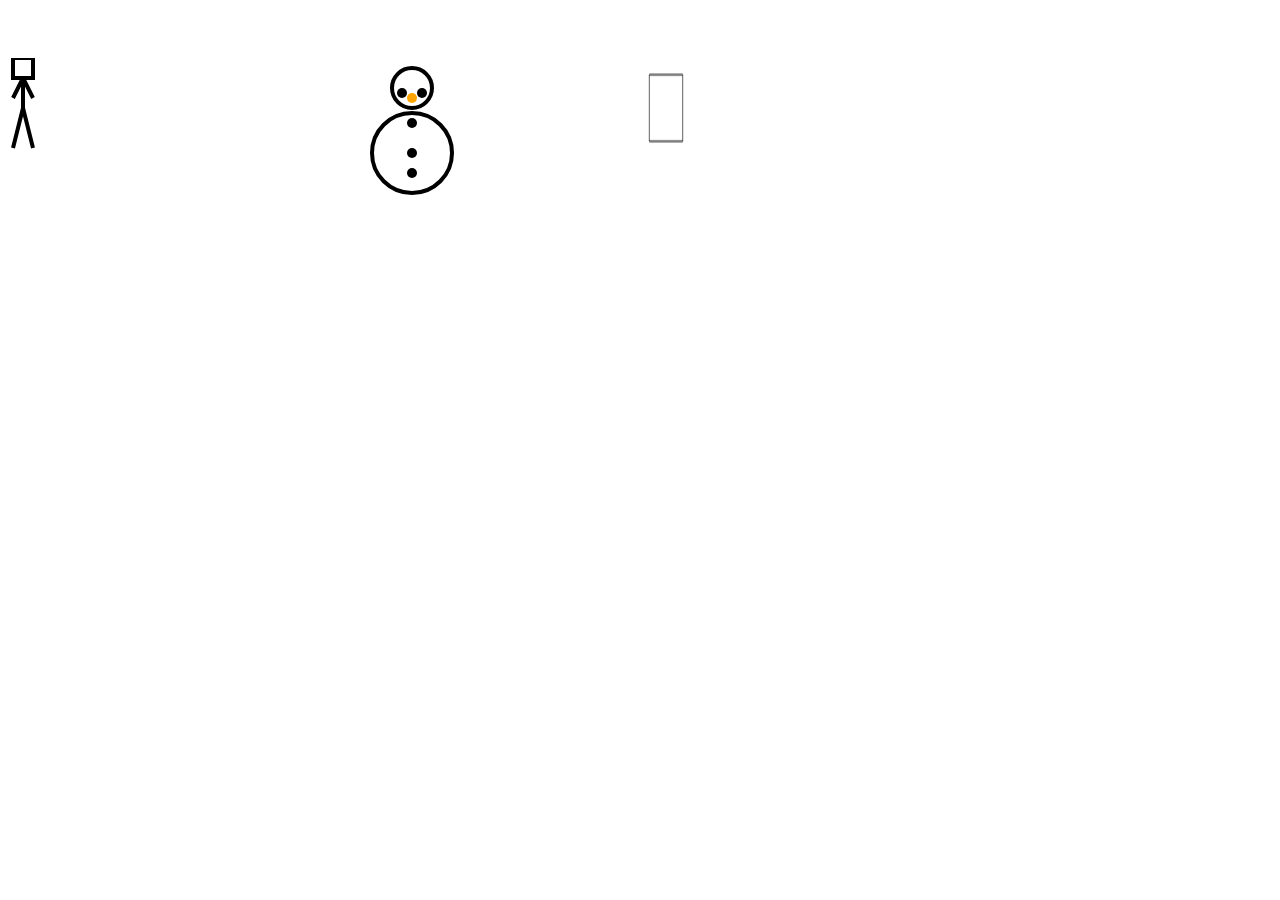
==== Canvas/index.html @ 4f29a09c "done 3 exercise with canvas and started 4" ====
<!DOCTYPE html>
<html lang="en">
<head>
    <meta charset="UTF-8">
    <title>Canvas</title>
</head>
<body>
<canvas id="canvas" ></canvas>
<canvas id="canvas2" ></canvas>
<canvas id="canvas3" style="width: 200px; height: 200px" ></canvas>
<div>
    <canvas id="canvas4" style="height: 600px; width: 100%"></canvas>
</div>
<script src="index.js"></script>
</body>
</html>
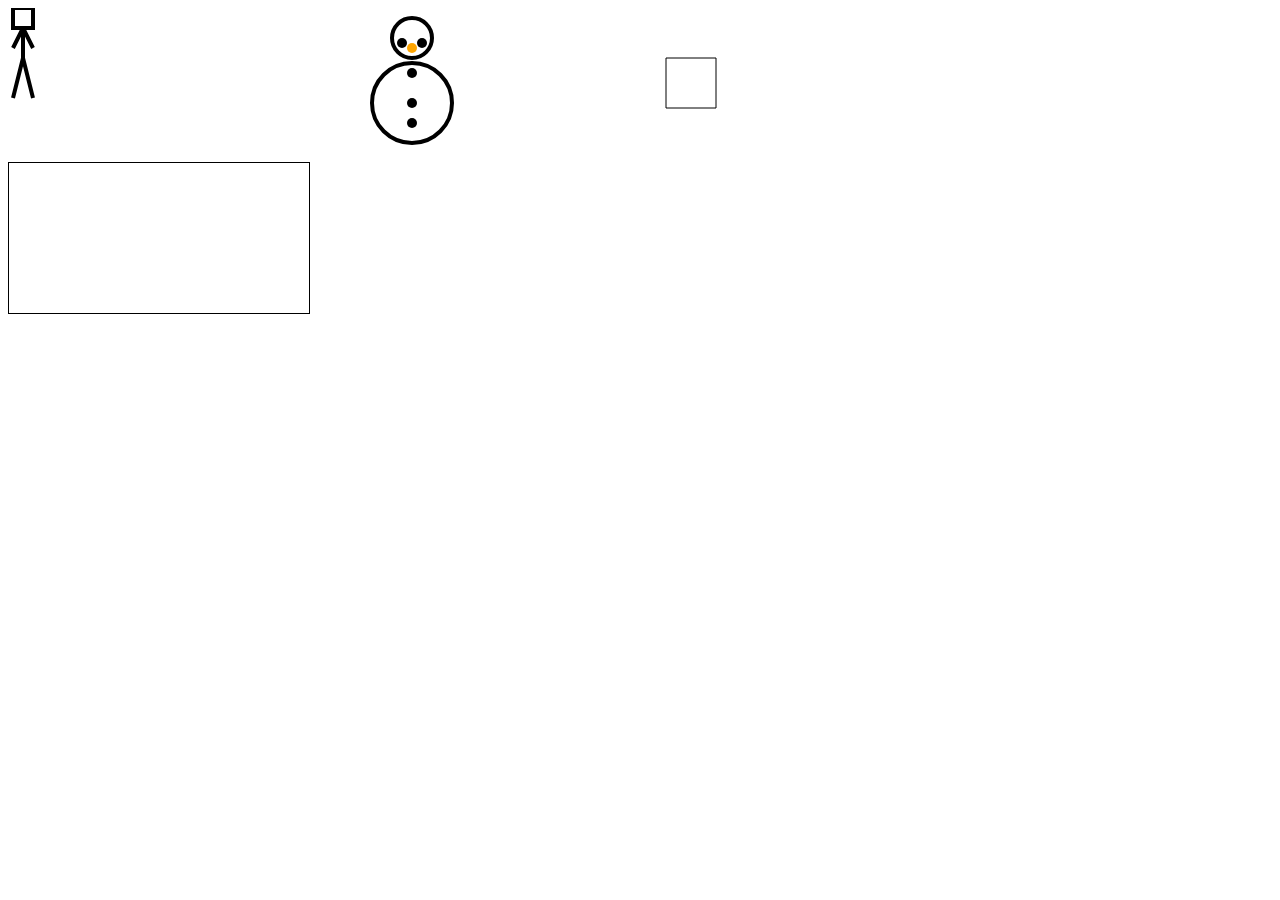
==== commit 97788362: "added canvas to draw" ====
--- a/Canvas/index.html
+++ b/Canvas/index.html
@@ -7,9 +7,9 @@
 <body>
 <canvas id="canvas" ></canvas>
 <canvas id="canvas2" ></canvas>
-<canvas id="canvas3" style="width: 200px; height: 200px" ></canvas>
+<canvas id="canvas3" ></canvas>
 <div>
-    <canvas id="canvas4" style="height: 600px; width: 100%"></canvas>
+    <canvas id="canvas4" style="border: 1px solid #000"></canvas>
 </div>
 <script src="index.js"></script>
 </body>
